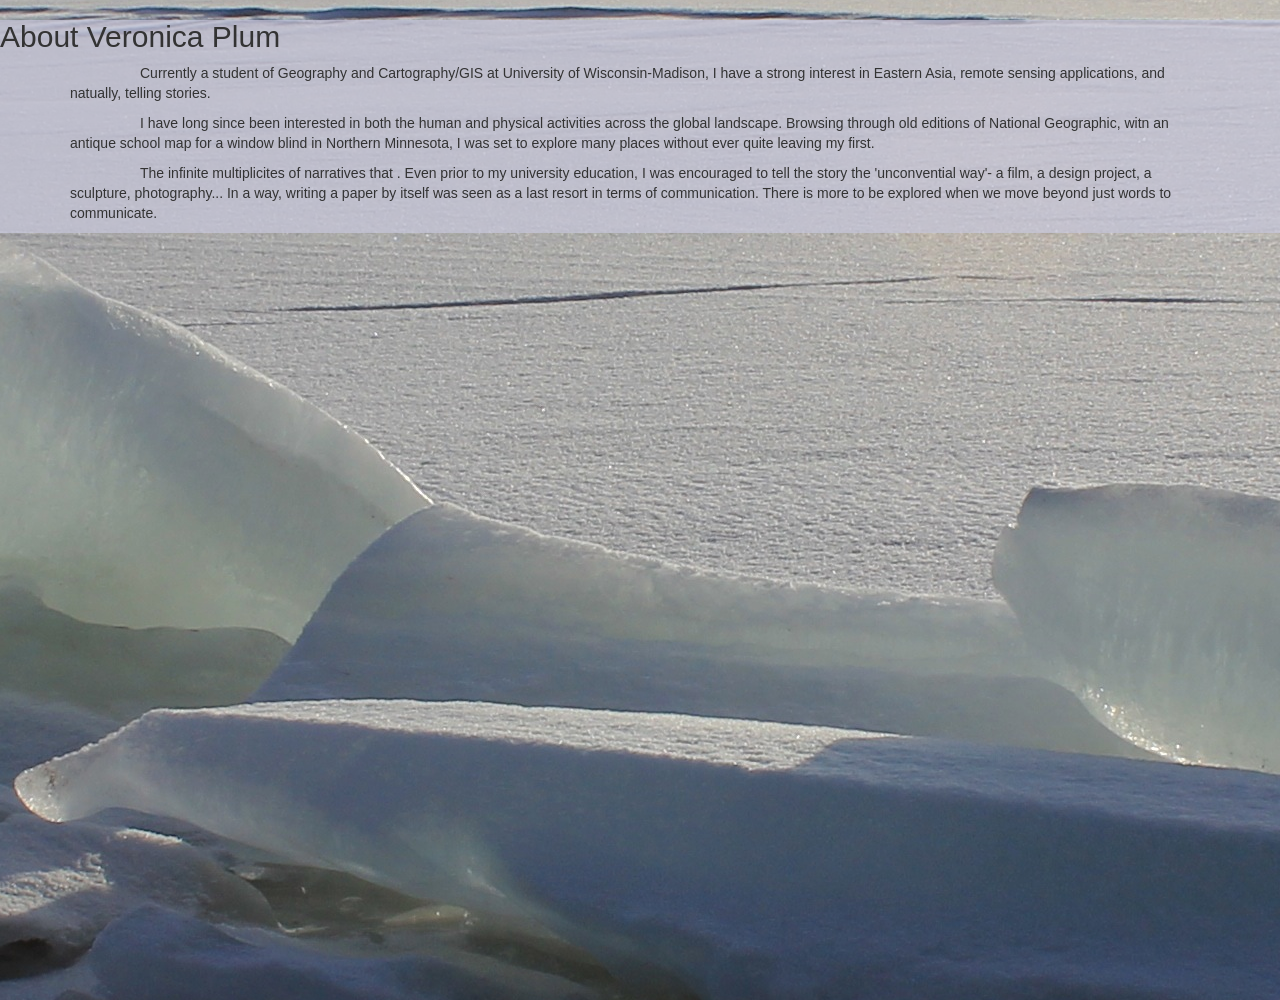
==== about.html @ 53ca796b "update update" ====
<!DOCTYPE HTML>
<html lang="en">
	<head>
	<meta charset="utf-8">
	<meta name= "viewpoint" content="width=device-width, initial-scale=1"/>
	<meta name="keywords" content="maps, cartography"/>
	<title>About</title> 

	<!--put your bootstrap stylesheet links above style.css-->
	<link rel="stylesheet" href="css/bootstrap.min.css">
	<link rel="stylesheet" href="css/bootstrap-theme.min.css">
	<link rel="stylesheet" href="css/style.css">
	<h2>About Veronica Plum</h2>
	</head>
   <style>
            html {
                        background-image: url("assets/bemidji.jpg");        
     background-repeat: no-repeat;
    background-attachment: fixed;
    background-position: center; 
             } 
      body {
               background: rgba(200, 200, 220, .7); 
           }
    </style>
	<html>
		<!--put your external script links here-->
		<script type="text/javascript" src="lib/jquery-1.11.3.js"></script>
		<script type="text/javascript" src="lib/bootstrap.min.js"></script>
        <div class="container">
        <p style="text-indent:5em;" style="text-color:white;">
            Currently a student of Geography and Cartography/GIS at University of Wisconsin-Madison, I have a strong interest in Eastern Asia, remote sensing applications, and natually, telling stories.
        </p>
        <p style="text-indent: 5em;">I have long since been interested in both the human and physical activities across the global landscape. Browsing through old editions of National Geographic, witn an antique school map for a window blind in Northern Minnesota, I was set to explore many places without ever quite leaving my first.
        </p>
        <p style="text-indent: 5em;">
        The infinite multiplicites of narratives that . Even prior to my university education, I was encouraged to tell the story the 'unconvential way'- a film, a design project, a sculpture, photography... In a way, writing a paper by itself was seen as a last resort in terms of communication. There is more to be explored when we move beyond just words to communicate. 
        </p>
        <p style="text-indent: 5em;">
        
        </p>
        </div>
	</body>
</html>
---- css/style.css ----
html {
  background-color:antiquewhite; 
height: 1000px;
	  
}
body {
   background: rgba(54, 25, 25, .1); 

}

.navbar-default {
	background-color: #99ccff;
	border-radius: 1;
	background-image: none;
		
}
.navbar-default .navbar-brand {
	color: white;
	font-size: 20px;
	font-weight: bold;
}
.navbar-default .navbar-brand:hover,
.navbar-default .navbar-brand:focus,
.navbar-default .navbar-nav > li > a:hover,
.navbar-default .navbar-nav > li > a:focus {
	color: #ebd122;   
}

.navbar-default .navbar-nav > li > a{
	color: #fff;
	font-size: 20px;
}

.navbar-header .navbar-toggle {
	color: #585f66;
}

.navbar-header .navbar-toggle:hover,
.navbar-header .navbar-toggle:focus {
	background-color:black;
}
.jumbotron {
	height: 150px ;
    background-color: rgba(200, 125, 125, .30); 
  
}

head{
    color:aqua;
}

div {
			
}
.photo img{
    height: 1800px;
}

#div-main {
	background-color: #585f66;
}

#div-main p {
	color: #fff;
}

.portfolio-thumbnail {
	background: rgba(54, 25, 25, .1); 
	border-width: 2px;
	border-style: inherit;
	border-color: #bdccdb;
}

.portfolio-thumbnail img {
	height: 400px;
}
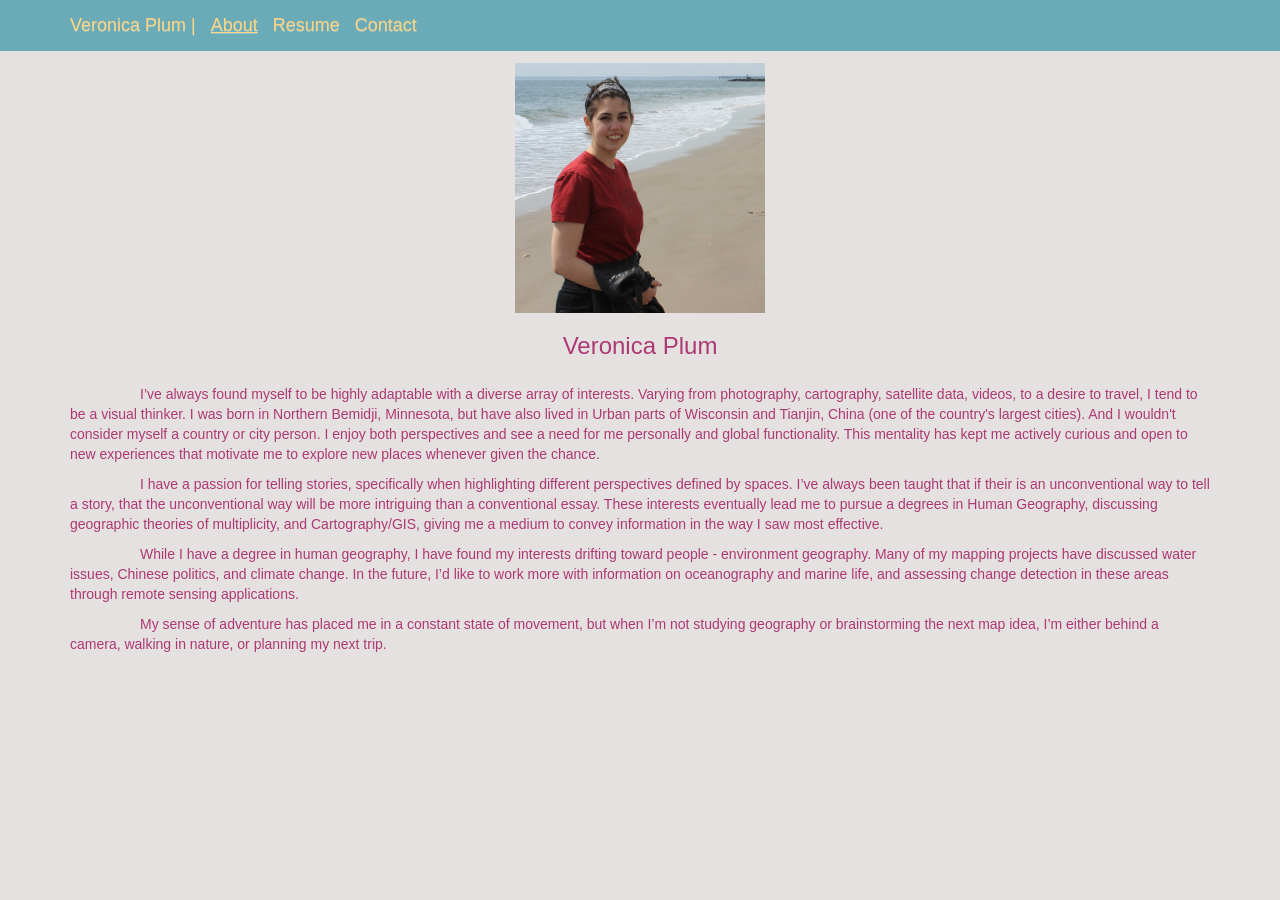
==== commit 681ba312: "New Website design new design new content, some bugs (image sizing), otherwise two pages work in pro" ====
--- a/about.html
+++ b/about.html
@@ -12,33 +12,63 @@
 	<link rel="stylesheet" href="css/style.css">
 	<h2>About Veronica Plum</h2>
 	</head>
-   <style>
-            html {
-                        background-image: url("assets/bemidji.jpg");        
-     background-repeat: no-repeat;
-    background-attachment: fixed;
-    background-position: center; 
-             } 
-      body {
-               background: rgba(200, 200, 220, .7); 
-           }
-    </style>
-	<html>
+    <body >
+  
 		<!--put your external script links here-->
 		<script type="text/javascript" src="lib/jquery-1.11.3.js"></script>
 		<script type="text/javascript" src="lib/bootstrap.min.js"></script>
+
+        <nav class="navbar navbar=default navbar-fixed-top main-navbar">
+
+        <!--creates navbar-->
+<div class="container">
+                
+                
+                <div class="navbar-header"><!--creates navbar header-->
+                    <button type="button" class="navbar-toggle collapsed" data-
+                    toggle="collapse" data-target="navbar" aria-expended="false" aria-
+                    controls="navbar">
+                        
+                        <span class="sr-only">Toggle navigation</span> 
+                                             <!>
+                        
+                        <span class="glyphicon glyphicon-menu-hamburger"></span>
+                        <span class="menu">Menu</span>
+                    </button> <!--smaller devices have hamburger-->
+                    <a class="navbar-brand" href="index.html">Veronica Plum |</a><!--website name!-->
+                    <a class="navbar-brand" style=
+                " text-decoration: underline" href="about.html">About</a>
+                    <a class="navbar-brand" href="resume.html">Resume</a>
+                    <a class="navbar-brand" href="contact.html">Contact</a>
+                </div>
+               <!-- "collapse navbar-collapse"-->
+              
+            </div>
+        </nav>
+         <div class="photo">
+        <center><img src="assets/veronica.png" style="height: 250px" ></center>
+        <h3 style="text-align: center">Veronica Plum</h3>
+        <div class="container" style="height:15px"></div>
+        
+        </div>
         <div class="container">
         <p style="text-indent:5em;" style="text-color:white;">
-            Currently a student of Geography and Cartography/GIS at University of Wisconsin-Madison, I have a strong interest in Eastern Asia, remote sensing applications, and natually, telling stories.
+           I’ve always found myself to be highly adaptable with a diverse array of interests. Varying from photography, cartography, satellite data, videos, to a desire to travel, I tend to be a visual thinker. I was born in Northern Bemidji, Minnesota, but have also lived in Urban parts of Wisconsin and Tianjin, China (one of the country's largest cities). And I wouldn't consider myself a country or city person. I enjoy both perspectives and see a need for me personally and global functionality. This mentality has kept me actively curious and open to new experiences that motivate me to explore new places whenever given the chance. 
         </p>
-        <p style="text-indent: 5em;">I have long since been interested in both the human and physical activities across the global landscape. Browsing through old editions of National Geographic, witn an antique school map for a window blind in Northern Minnesota, I was set to explore many places without ever quite leaving my first.
+        <p style="text-indent: 5em;">I have a passion for telling stories, specifically when highlighting different perspectives defined by spaces. I’ve always been taught that if their is an unconventional way to tell a story, that the unconventional way will be more intriguing than a conventional essay. These interests eventually lead me to pursue a degrees in Human Geography, discussing geographic theories of multiplicity, and Cartography/GIS, giving me a medium to convey information in the way I saw most effective. 
+
         </p>
         <p style="text-indent: 5em;">
-        The infinite multiplicites of narratives that . Even prior to my university education, I was encouraged to tell the story the 'unconvential way'- a film, a design project, a sculpture, photography... In a way, writing a paper by itself was seen as a last resort in terms of communication. There is more to be explored when we move beyond just words to communicate. 
+      While I have a degree in human geography, I have found my interests drifting toward people - environment geography. Many of my mapping projects have discussed water issues, Chinese politics,  and climate change. In the future, I’d like to work more with information on oceanography and marine life, and assessing change detection in these areas through remote sensing applications. 
         </p>
         <p style="text-indent: 5em;">
+        My sense of adventure has placed me in a constant state of movement, but when I’m not studying geography or brainstorming the next map idea, I’m either behind a camera, walking in nature, or planning my next trip. 
+        </p>
+          <p style="text-indent: 5em;">
         
         </p>
         </div>
+          <div class="container" style="height:15px"></div>
+        
 	</body>
 </html>
--- a/css/style.css
+++ b/css/style.css
@@ -1,75 +1,105 @@
 html {
-  background-color:antiquewhite; 
-height: 1000px;
-	  
+   background: rgb(230, 225, 225); 
 }
 body {
-   background: rgba(54, 25, 25, .1); 
+  background: rgb(230, 225, 225); 
+;
+}
+.main-navbar {
+	background-color:#6AABB7;
+}
+.navbar-brand {
+	color: #ffd480;
+}
+.jumbotron {
+	height: 150px ;
+    background-color: #ffd480; 
+    color:  #945d60 #23527c;
 
+  
 }
 
-.navbar-default {
-	background-color: #99ccff;
-	border-radius: 1;
-	background-image: none;
-		
-}
-.navbar-default .navbar-brand {
-	color: white;
-	font-size: 20px;
-	font-weight: bold;
-}
+
 .navbar-default .navbar-brand:hover,
 .navbar-default .navbar-brand:focus,
 .navbar-default .navbar-nav > li > a:hover,
-.navbar-default .navbar-nav > li > a:focus {
-	color: #ebd122;   
+.navbar-default .navbar-nav > li > a:focus {	 
 }
 
 .navbar-default .navbar-nav > li > a{
-	color: #fff;
+	color: black;
 	font-size: 20px;
 }
 
 .navbar-header .navbar-toggle {
-	color: #585f66;
+	
 }
 
 .navbar-header .navbar-toggle:hover,
 .navbar-header .navbar-toggle:focus {
-	background-color:black;
-}
-.jumbotron {
-	height: 150px ;
-    background-color: rgba(200, 125, 125, .30); 
-  
+	background-color: white;
 }
 
-head{
-    color:aqua;
+h4 {
+	color: #23527c;
 }
 
 div {
-			
+	color: #ac3973;
 }
 .photo img{
     height: 1800px;
 }
 
 #div-main {
-	background-color: #585f66;
+	
 }
 
 #div-main p {
-	color: #fff;
+	color: #98e6d3;
+}
+.centered1{
+  position: fixed;
+  top: 50%;
+  left: 50%;
+
+  background:  #ffd480;
+	border-width: 2px;
+	border-style: inherit;
+	height: 293px;
+}
+.centered{
+  position: fixed;
+  top: 50%;
+  left: 50%;
+  margin-top: -50px;
+  margin-left: -100px;
+  background:  #6AABB7;
+	border-width: 2px;
+	border-style: inherit;
+	height: 293px;
+}
+
+.pt{
+	 border: 10px solid transparent;
+    padding: 15px;
+	 border-image: url(ET2.png) 50 round;
+
 }
 
 .portfolio-thumbnail {
-	background: rgba(54, 25, 25, .1); 
+	background: #6AABB7;
 	border-width: 2px;
 	border-style: inherit;
-	border-color: #bdccdb;
+	height: 293px;
 }
+.portfolio-thumbnail1 {
+	background:  #ffd480;
+	border-width: 2px;
+	border-style: inherit;
+	height: 293px;
+}
+
 
 .portfolio-thumbnail img {
 	height: 400px;
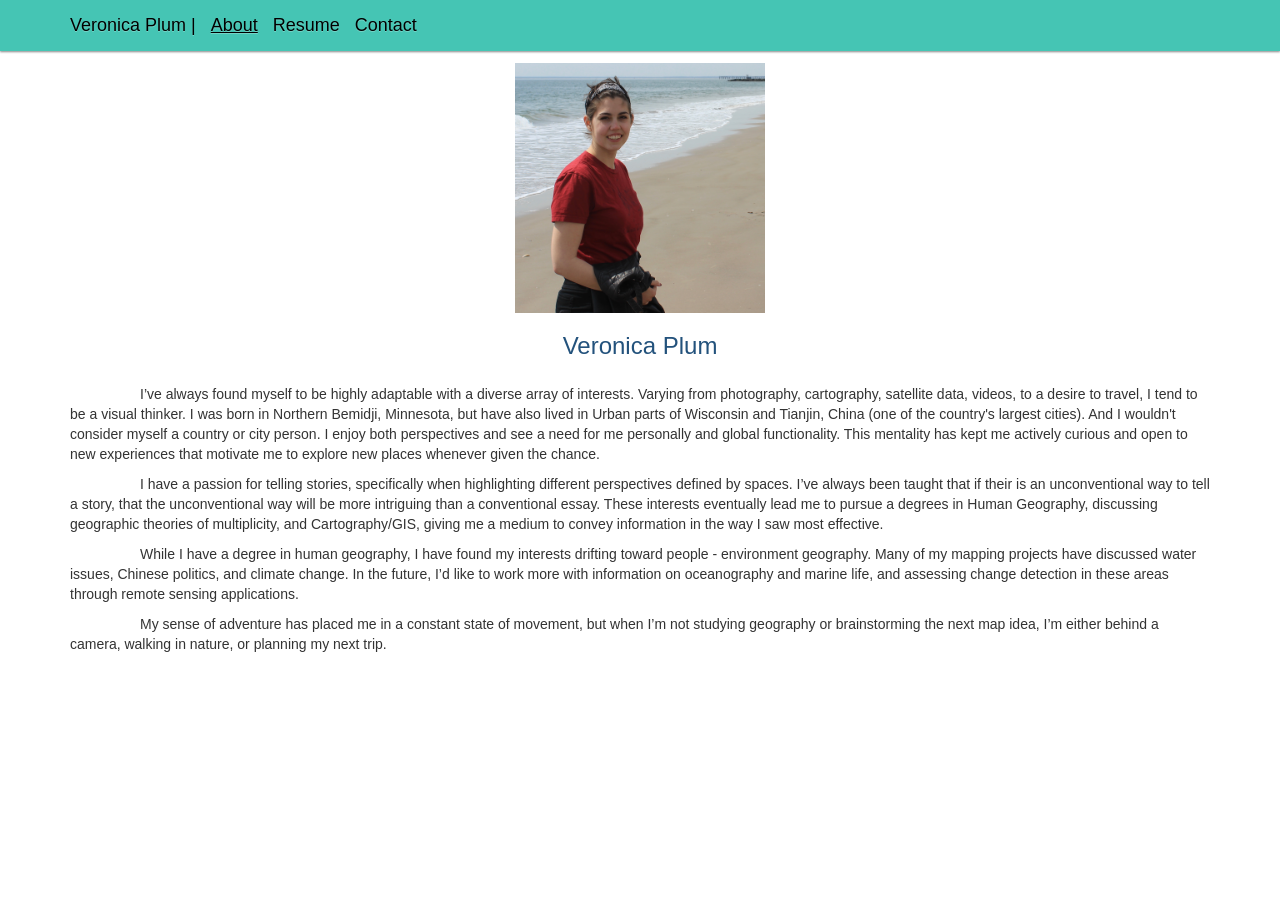
==== commit 7e44dab8: "2020 Update 1: Color, Thumbnails color updates, sizing accomidations for tile thumbnail titles, more" ====
--- a/about.html
+++ b/about.html
@@ -52,7 +52,7 @@
         
         </div>
         <div class="container">
-        <p style="text-indent:5em;" style="text-color:white;">
+        <p style="text-indent:5em;">
            I’ve always found myself to be highly adaptable with a diverse array of interests. Varying from photography, cartography, satellite data, videos, to a desire to travel, I tend to be a visual thinker. I was born in Northern Bemidji, Minnesota, but have also lived in Urban parts of Wisconsin and Tianjin, China (one of the country's largest cities). And I wouldn't consider myself a country or city person. I enjoy both perspectives and see a need for me personally and global functionality. This mentality has kept me actively curious and open to new experiences that motivate me to explore new places whenever given the chance. 
         </p>
         <p style="text-indent: 5em;">I have a passion for telling stories, specifically when highlighting different perspectives defined by spaces. I’ve always been taught that if their is an unconventional way to tell a story, that the unconventional way will be more intriguing than a conventional essay. These interests eventually lead me to pursue a degrees in Human Geography, discussing geographic theories of multiplicity, and Cartography/GIS, giving me a medium to convey information in the way I saw most effective. 
--- a/css/style.css
+++ b/css/style.css
@@ -1,23 +1,22 @@
 html {
-   background: rgb(230, 225, 225); 
+   background: rgb(255, 255, 255); 
 }
 body {
-  background: rgb(230, 225, 225); 
-;
+  background: rgb(255, 255, 255); 
 }
 .main-navbar {
-	background-color:#6AABB7;
+	background-color:#45C5B4;
+	box-shadow: 0px 0.5px 2px #888888;
 }
 .navbar-brand {
-	color: #ffd480;
+	color: #000000;
 }
 .jumbotron {
 	height: 150px ;
-    background-color: #ffd480; 
-    color:  #945d60 #23527c;
-
-  
-}
+    outline: inherit;
+    color: #23527c;
+    outline: 5px solid #6AABB7;
+    }
 
 
 .navbar-default .navbar-brand:hover,
@@ -40,12 +39,12 @@
 	background-color: white;
 }
 
-h4 {
+
+h3 {
 	color: #23527c;
 }
 
 div {
-	color: #ac3973;
 }
 .photo img{
     height: 1800px;
@@ -57,6 +56,7 @@
 
 #div-main p {
 	color: #98e6d3;
+
 }
 .centered1{
   position: fixed;
@@ -80,27 +80,30 @@
 	height: 293px;
 }
 
-.pt{
-	 border: 10px solid transparent;
-    padding: 15px;
-	 border-image: url(ET2.png) 50 round;
+  .bottomleft {
+    position: absolute; 
+    bottom: 1em;
+    left: 1.5em;
+    font-size: 20px;
+    font-weight: bold; 
+  
+  }
+
+
+.portfolio-thumbnail img {
+	outline: 5px solid #6AABB7;
+    padding-bottom: 40px;
+    
+
+}
+.portfolio-thumbnail1 img {
+	outline: 5px solid #888888;
+    padding-bottom: 40px;
+    
 
 }
 
-.portfolio-thumbnail {
-	background: #6AABB7;
-	border-width: 2px;
-	border-style: inherit;
-	height: 293px;
+
+.thumbnail{
+      background: rgb(255, 255, 255); 
 }
-.portfolio-thumbnail1 {
-	background:  #ffd480;
-	border-width: 2px;
-	border-style: inherit;
-	height: 293px;
-}
-
-
-.portfolio-thumbnail img {
-	height: 400px;
-}
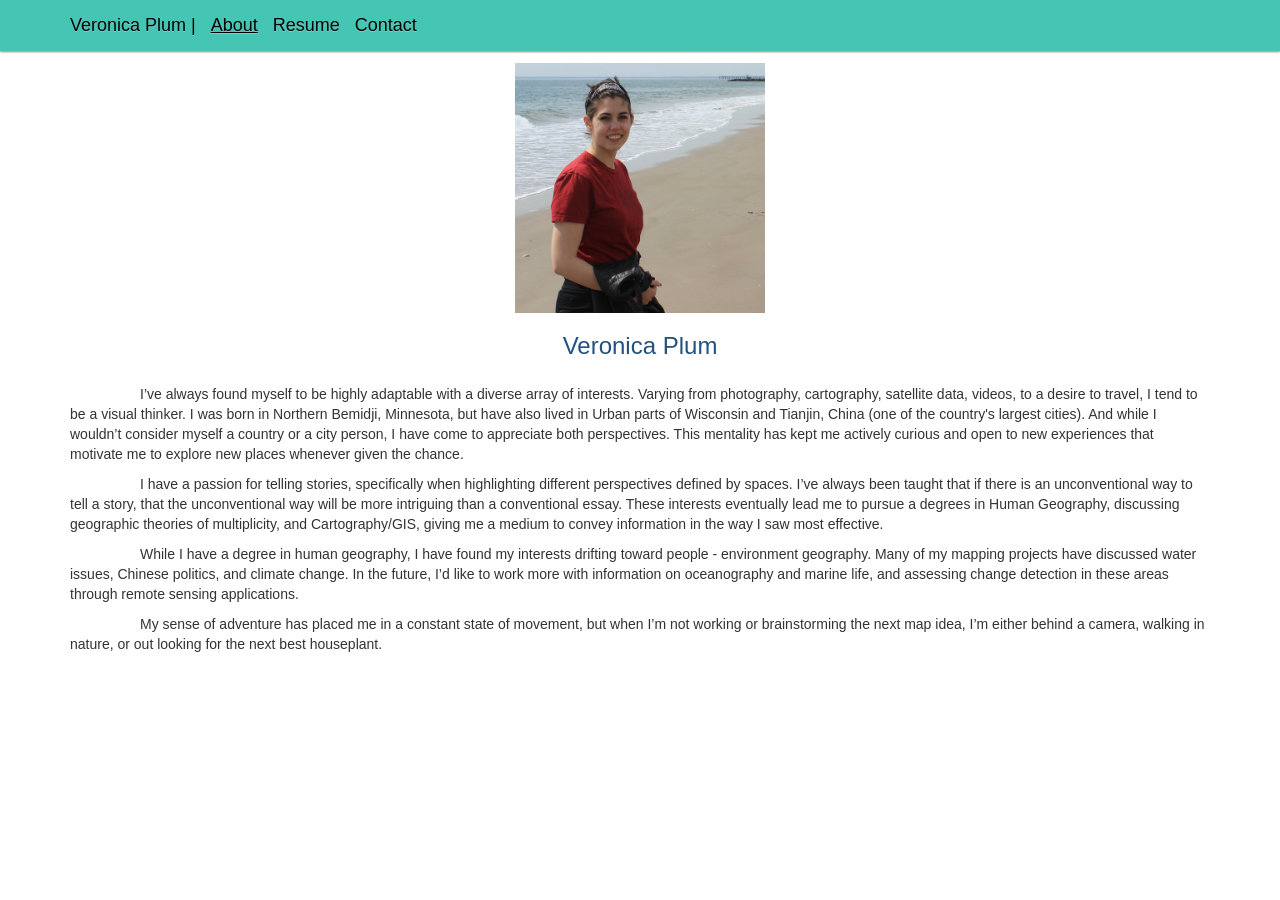
==== commit ad671bc4: "Added MovingMadison.html, changed dimentions of assets within html pages Minor Color changes, text c" ====
--- a/about.html
+++ b/about.html
@@ -53,16 +53,16 @@
         </div>
         <div class="container">
         <p style="text-indent:5em;">
-           I’ve always found myself to be highly adaptable with a diverse array of interests. Varying from photography, cartography, satellite data, videos, to a desire to travel, I tend to be a visual thinker. I was born in Northern Bemidji, Minnesota, but have also lived in Urban parts of Wisconsin and Tianjin, China (one of the country's largest cities). And I wouldn't consider myself a country or city person. I enjoy both perspectives and see a need for me personally and global functionality. This mentality has kept me actively curious and open to new experiences that motivate me to explore new places whenever given the chance. 
+           I’ve always found myself to be highly adaptable with a diverse array of interests. Varying from photography, cartography, satellite data, videos, to a desire to travel, I tend to be a visual thinker. I was born in Northern Bemidji, Minnesota, but have also lived in Urban parts of Wisconsin and Tianjin, China (one of the country's largest cities). And while I wouldn’t consider myself a country or a city person, I have come to appreciate both perspectives. This mentality has kept me actively curious and open to new experiences that motivate me to explore new places whenever given the chance. 
         </p>
-        <p style="text-indent: 5em;">I have a passion for telling stories, specifically when highlighting different perspectives defined by spaces. I’ve always been taught that if their is an unconventional way to tell a story, that the unconventional way will be more intriguing than a conventional essay. These interests eventually lead me to pursue a degrees in Human Geography, discussing geographic theories of multiplicity, and Cartography/GIS, giving me a medium to convey information in the way I saw most effective. 
-
+        <p style="text-indent: 5em;">
+I have a passion for telling stories, specifically when highlighting different perspectives defined by spaces. I’ve always been taught that if there is an unconventional way to tell a story, that the unconventional way will be more intriguing than a conventional essay. These interests eventually lead me to pursue a degrees in Human Geography, discussing geographic theories of multiplicity, and Cartography/GIS, giving me a medium to convey information in the way I saw most effective. 
         </p>
         <p style="text-indent: 5em;">
       While I have a degree in human geography, I have found my interests drifting toward people - environment geography. Many of my mapping projects have discussed water issues, Chinese politics,  and climate change. In the future, I’d like to work more with information on oceanography and marine life, and assessing change detection in these areas through remote sensing applications. 
         </p>
         <p style="text-indent: 5em;">
-        My sense of adventure has placed me in a constant state of movement, but when I’m not studying geography or brainstorming the next map idea, I’m either behind a camera, walking in nature, or planning my next trip. 
+        My sense of adventure has placed me in a constant state of movement, but when I’m not working or brainstorming the next map idea, I’m either behind a camera, walking in nature, or out looking for the next best houseplant.
         </p>
           <p style="text-indent: 5em;">
         
--- a/css/style.css
+++ b/css/style.css
@@ -14,7 +14,6 @@
 .jumbotron {
 	height: 150px ;
     outline: inherit;
-    color: #23527c;
     outline: 5px solid #6AABB7;
     }
 
@@ -50,6 +49,15 @@
     height: 1800px;
 }
 
+.euromap img{
+    height: 80%;
+    width: 30%;
+}
+
+.fullstretch img{
+    
+    width: 100%;
+}
 #div-main {
 	
 }
@@ -92,12 +100,15 @@
 
 .portfolio-thumbnail img {
 	outline: 5px solid #6AABB7;
+    background:  #45C5B4;
     padding-bottom: 40px;
     
 
 }
 .portfolio-thumbnail1 img {
 	outline: 5px solid #888888;
+    
+    background:  #98e6d3;
     padding-bottom: 40px;
     
 
